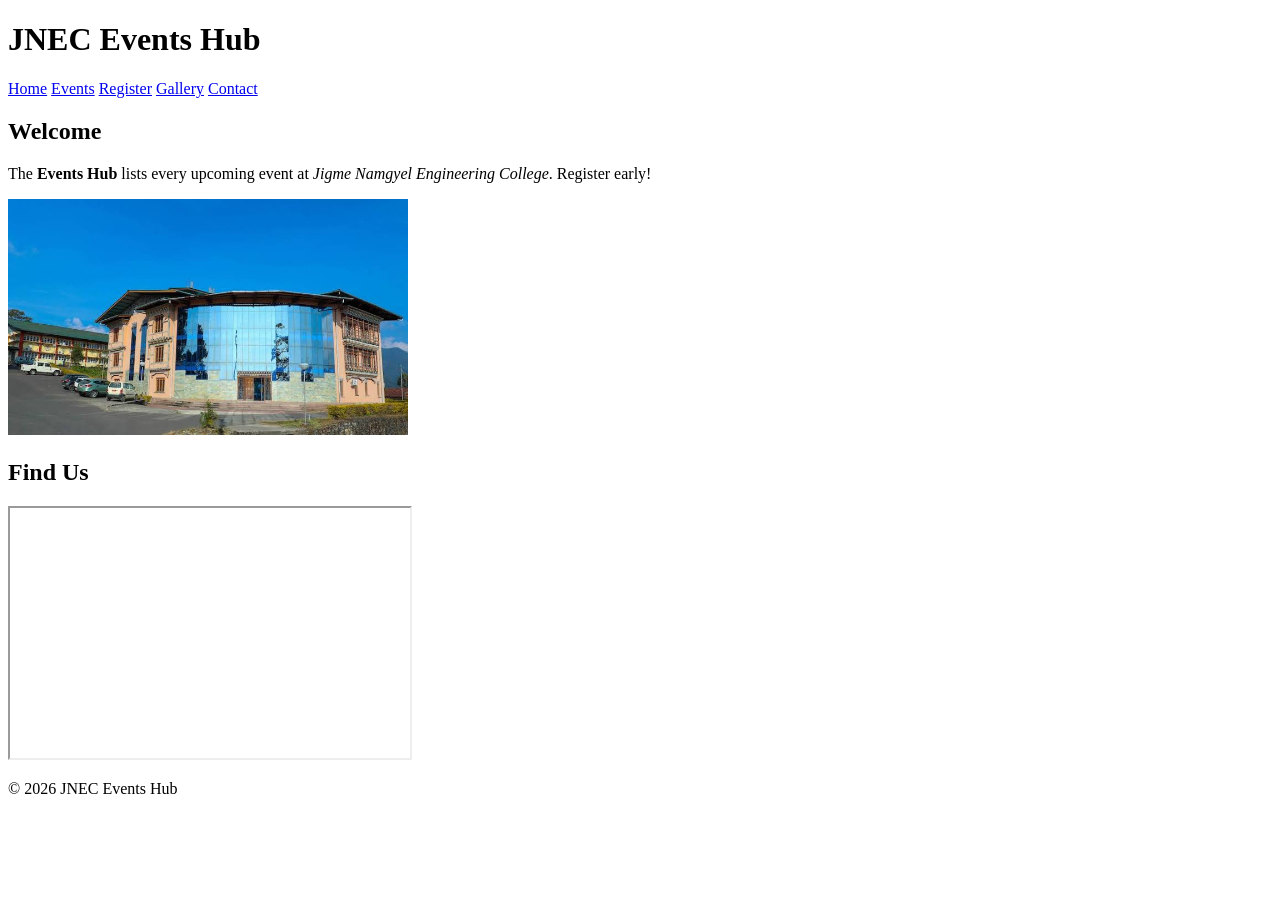
==== index.html @ 25c2014f "Added campus building image to location section" ====
<!DOCTYPE html> 
<html lang="en"> 
<head> 
<meta charset="UTF-8"> 
<meta name="viewport" content="width=device-width, initial-scale=1.0"> 
<title>JNEC Events Hub — Home</title> 
</head> 
<body> 
<header id="top"> 
<h1>JNEC Events Hub</h1> 
<nav> 
<a href="index.html" title="Go to home page">Home</a> 
<a href="events.html">Events</a> 
<a href="register.html">Register</a> 
<a href="gallery.html">Gallery</a> 
<a href="contact.html">Contact</a> 
</nav> 
</header> 
<main> 
<!-- page content here --> 
</main> 
<section id="welcome" class="intro"> 
<h2>Welcome</h2> 
<p>The <strong>Events Hub</strong> lists every upcoming event at 
<em>Jigme Namgyel Engineering College</em>. 
<span class="highlight" title="Registrations close 3 days before each event"> 
Register early!</span></p> 
<img src="media/images.jpg" alt="JNEC campus" width="400" 
title="Our campus in Dewathang"> 
</section> 
<section id="location"> 
<h2>Find Us</h2> 
<iframe  
src="https://www.openstreetmap.org/export/embed.html?bbox=91.44,26.85,91.48,26.88" 
width="400" height="250" title="Campus map"></iframe> 
</section>
<footer> 
<p>&copy; 2026 JNEC Events Hub</p> 
</footer> 
</body> 
</html>
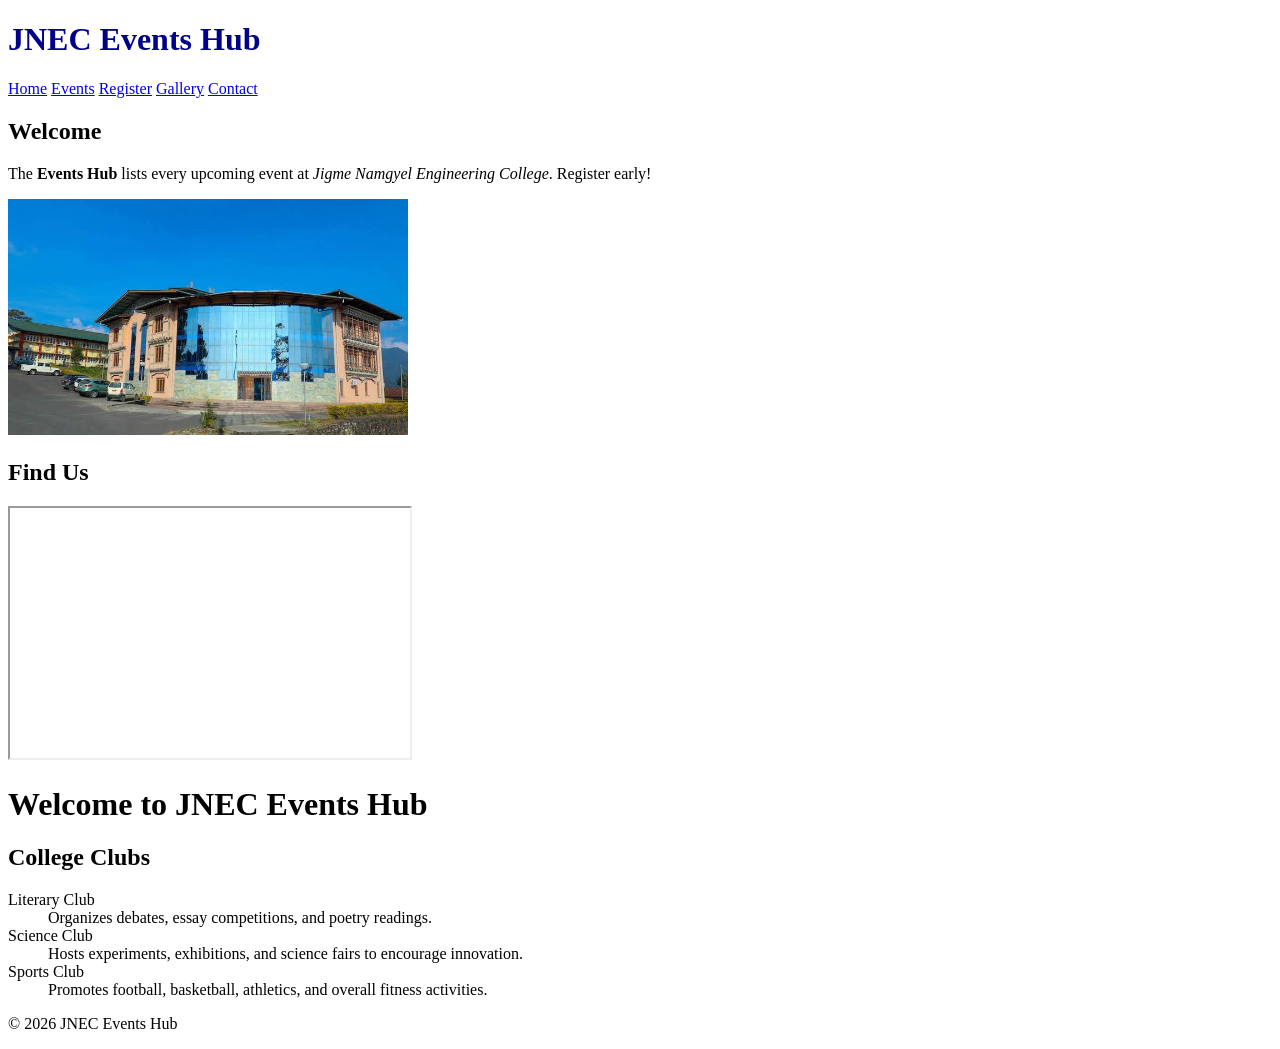
==== commit 0a6ccc12: "save the change" ====
--- a/index.html
+++ b/index.html
@@ -1,13 +1,13 @@
 <!DOCTYPE html> 
 <html lang="en"> 
-<head> 
+<head>
 <meta charset="UTF-8"> 
 <meta name="viewport" content="width=device-width, initial-scale=1.0"> 
 <title>JNEC Events Hub — Home</title> 
 </head> 
 <body> 
 <header id="top"> 
-<h1>JNEC Events Hub</h1> 
+<h1 style="color: darkblue;">JNEC Events Hub</h1> 
 <nav> 
 <a href="index.html" title="Go to home page">Home</a> 
 <a href="events.html">Events</a> 
@@ -34,6 +34,32 @@
 src="https://www.openstreetmap.org/export/embed.html?bbox=91.44,26.85,91.48,26.88" 
 width="400" height="250" title="Campus map"></iframe> 
 </section>
+<!DOCTYPE html>
+<html lang="en">
+<head>
+  <meta charset="UTF-8">
+  <title>Events Hub</title>
+</head>
+<body>
+
+  <h1>Welcome to JNEC Events Hub</h1>
+
+  <!-- Existing content like timetable would be here -->
+
+  <h2>College Clubs</h2>
+  <dl>
+    <dt>Literary Club</dt>
+    <dd>Organizes debates, essay competitions, and poetry readings.</dd>
+
+    <dt>Science Club</dt>
+    <dd>Hosts experiments, exhibitions, and science fairs to encourage innovation.</dd>
+
+    <dt>Sports Club</dt>
+    <dd>Promotes football, basketball, athletics, and overall fitness activities.</dd>
+  </dl>
+  </footer>
+</body>
+</html>
 <footer> 
 <p>&copy; 2026 JNEC Events Hub</p> 
 </footer> 
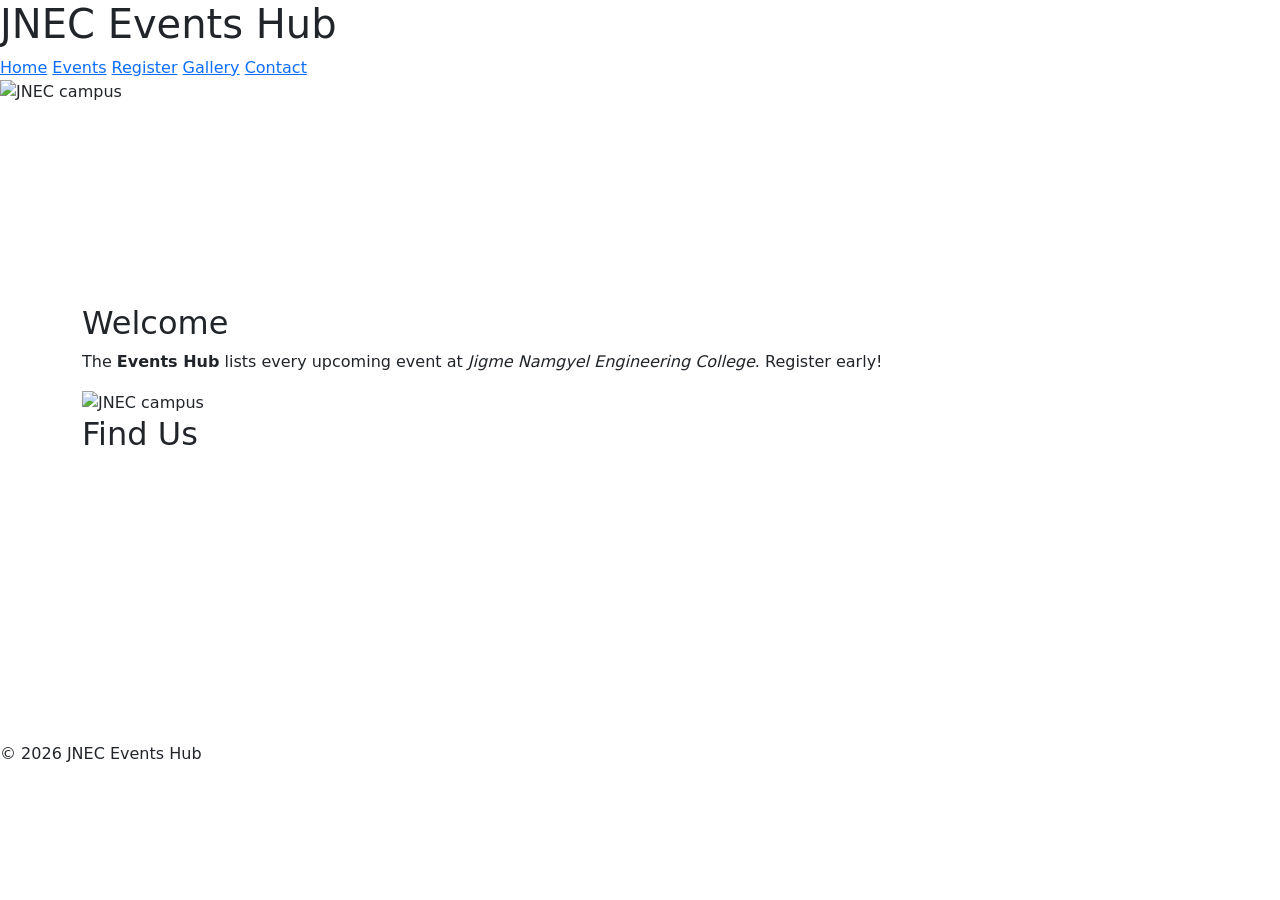
==== commit 7e83cc92: "P3: link external stylesheet" ====
--- a/index.html
+++ b/index.html
@@ -1,67 +1,91 @@
-<!DOCTYPE html> 
-<html lang="en"> 
-<head>
-<meta charset="UTF-8"> 
-<meta name="viewport" content="width=device-width, initial-scale=1.0"> 
-<title>JNEC Events Hub — Home</title> 
-</head> 
-<body> 
-<header id="top"> 
-<h1 style="color: darkblue;">JNEC Events Hub</h1> 
-<nav> 
-<a href="index.html" title="Go to home page">Home</a> 
-<a href="events.html">Events</a> 
-<a href="register.html">Register</a> 
-<a href="gallery.html">Gallery</a> 
-<a href="contact.html">Contact</a> 
-</nav> 
-</header> 
-<main> 
-<!-- page content here --> 
-</main> 
-<section id="welcome" class="intro"> 
-<h2>Welcome</h2> 
-<p>The <strong>Events Hub</strong> lists every upcoming event at 
-<em>Jigme Namgyel Engineering College</em>. 
-<span class="highlight" title="Registrations close 3 days before each event"> 
-Register early!</span></p> 
-<img src="media/images.jpg" alt="JNEC campus" width="400" 
-title="Our campus in Dewathang"> 
-</section> 
-<section id="location"> 
-<h2>Find Us</h2> 
-<iframe  
-src="https://www.openstreetmap.org/export/embed.html?bbox=91.44,26.85,91.48,26.88" 
-width="400" height="250" title="Campus map"></iframe> 
-</section>
 <!DOCTYPE html>
 <html lang="en">
 <head>
   <meta charset="UTF-8">
-  <title>Events Hub</title>
+  <meta name="viewport" content="width=device-width, initial-scale=1.0">
+  <title>JNEC Events Hub — Home</title>
+  <!-- 1. Bootstrap CSS (framework) -->
+  <link href="https://cdn.jsdelivr.net/npm/bootstrap@5.3.3/dist/css/bootstrap.min.css" rel="stylesheet">
+  <!-- 2. Font Awesome (icons) -->
+  <link rel="stylesheet" href="https://cdnjs.cloudflare.com/ajax/libs/font-awesome/6.5.2/css/all.min.css">
+  <!-- 3. YOUR CSS last so you can override Bootstrap -->
+  <link rel="stylesheet" href="css/styles.css">
+
+  <style>
+    /* Carousel image sizing: short banner instead of huge full-size photo */
+    .carousel-item img {
+      height: 200px;       /* try 150-250px depending on taste */
+      object-fit: cover;   /* crops to fill without stretching */
+      width: 100%;
+    }
+  </style>
 </head>
 <body>
+  <header id="top">
+    <h1>JNEC Events Hub</h1>
+    <nav>
+      <a href="index.html" title="Go to home page">Home</a>
+      <a href="events.html">Events</a>
+      <a href="register.html">Register</a>
+      <a href="gallery.html">Gallery</a>
+      <a href="contact.html">Contact</a>
+    </nav>
+  </header>
 
-  <h1>Welcome to JNEC Events Hub</h1>
+  <main>
 
-  <!-- Existing content like timetable would be here -->
+    <!-- Carousel: first thing inside main -->
+    <div id="eventCarousel" class="carousel slide" data-bs-ride="carousel">
+      <div class="carousel-inner">
+        <div class="carousel-item active">
+          <img src="media/campus.jpg" class="d-block w-100" alt="JNEC campus">
+        </div>
+        <div class="carousel-item">
+          <img src="media/jnec.jpg" class="d-block w-100" alt="Tech Week Hackathon">
+        </div>
+      </div>
+      <button class="carousel-control-prev" type="button" data-bs-target="#eventCarousel" data-bs-slide="prev">
+        <span class="carousel-control-prev-icon" aria-hidden="true"></span>
+        <span class="visually-hidden">Previous</span>
+      </button>
+      <button class="carousel-control-next" type="button" data-bs-target="#eventCarousel" data-bs-slide="next">
+        <span class="carousel-control-next-icon" aria-hidden="true"></span>
+        <span class="visually-hidden">Next</span>
+      </button>
+    </div>
 
-  <h2>College Clubs</h2>
-  <dl>
-    <dt>Literary Club</dt>
-    <dd>Organizes debates, essay competitions, and poetry readings.</dd>
+    <div class="container py-4">
 
-    <dt>Science Club</dt>
-    <dd>Hosts experiments, exhibitions, and science fairs to encourage innovation.</dd>
+      <section id="welcome" class="intro">
+        <h2>Welcome</h2>
+        <p>The <strong>Events Hub</strong> lists every upcoming event at 
+          <em>Jigme Namgyel Engineering College</em>. 
+          <span class="highlight" title="Registrations close 3 days before each event">Register early!</span>
+        </p>
+        <img src="media/campus.jpg" alt="JNEC campus" width="400" title="Our campus in Dewathang">
+      </section>
 
-    <dt>Sports Club</dt>
-    <dd>Promotes football, basketball, athletics, and overall fitness activities.</dd>
-  </dl>
+      <section id="location">
+        <h2>Find Us</h2>
+        <iframe 
+          src="https://www.openstreetmap.org/export/embed.html?bbox=91.44,26.85,91.48,26.88" 
+          width="400" 
+          height="250" 
+          title="Campus map">
+        </iframe>
+      </section>
+
+    </div>
+
+  </main>
+
+  <footer>
+    <p>&copy; 2026 JNEC Events Hub</p>
   </footer>
+
+  <!-- Bootstrap JS — MUST be last, just before </body> (carousel needs this) -->
+   
+  <script src="https://cdn.jsdelivr.net/npm/bootstrap@5.3.3/dist/js/bootstrap.bundle.min.js"></script>
+  <script src ="js/main.js"> </script>
 </body>
-</html>
-<footer> 
-<p>&copy; 2026 JNEC Events Hub</p> 
-</footer> 
-</body> 
 </html>
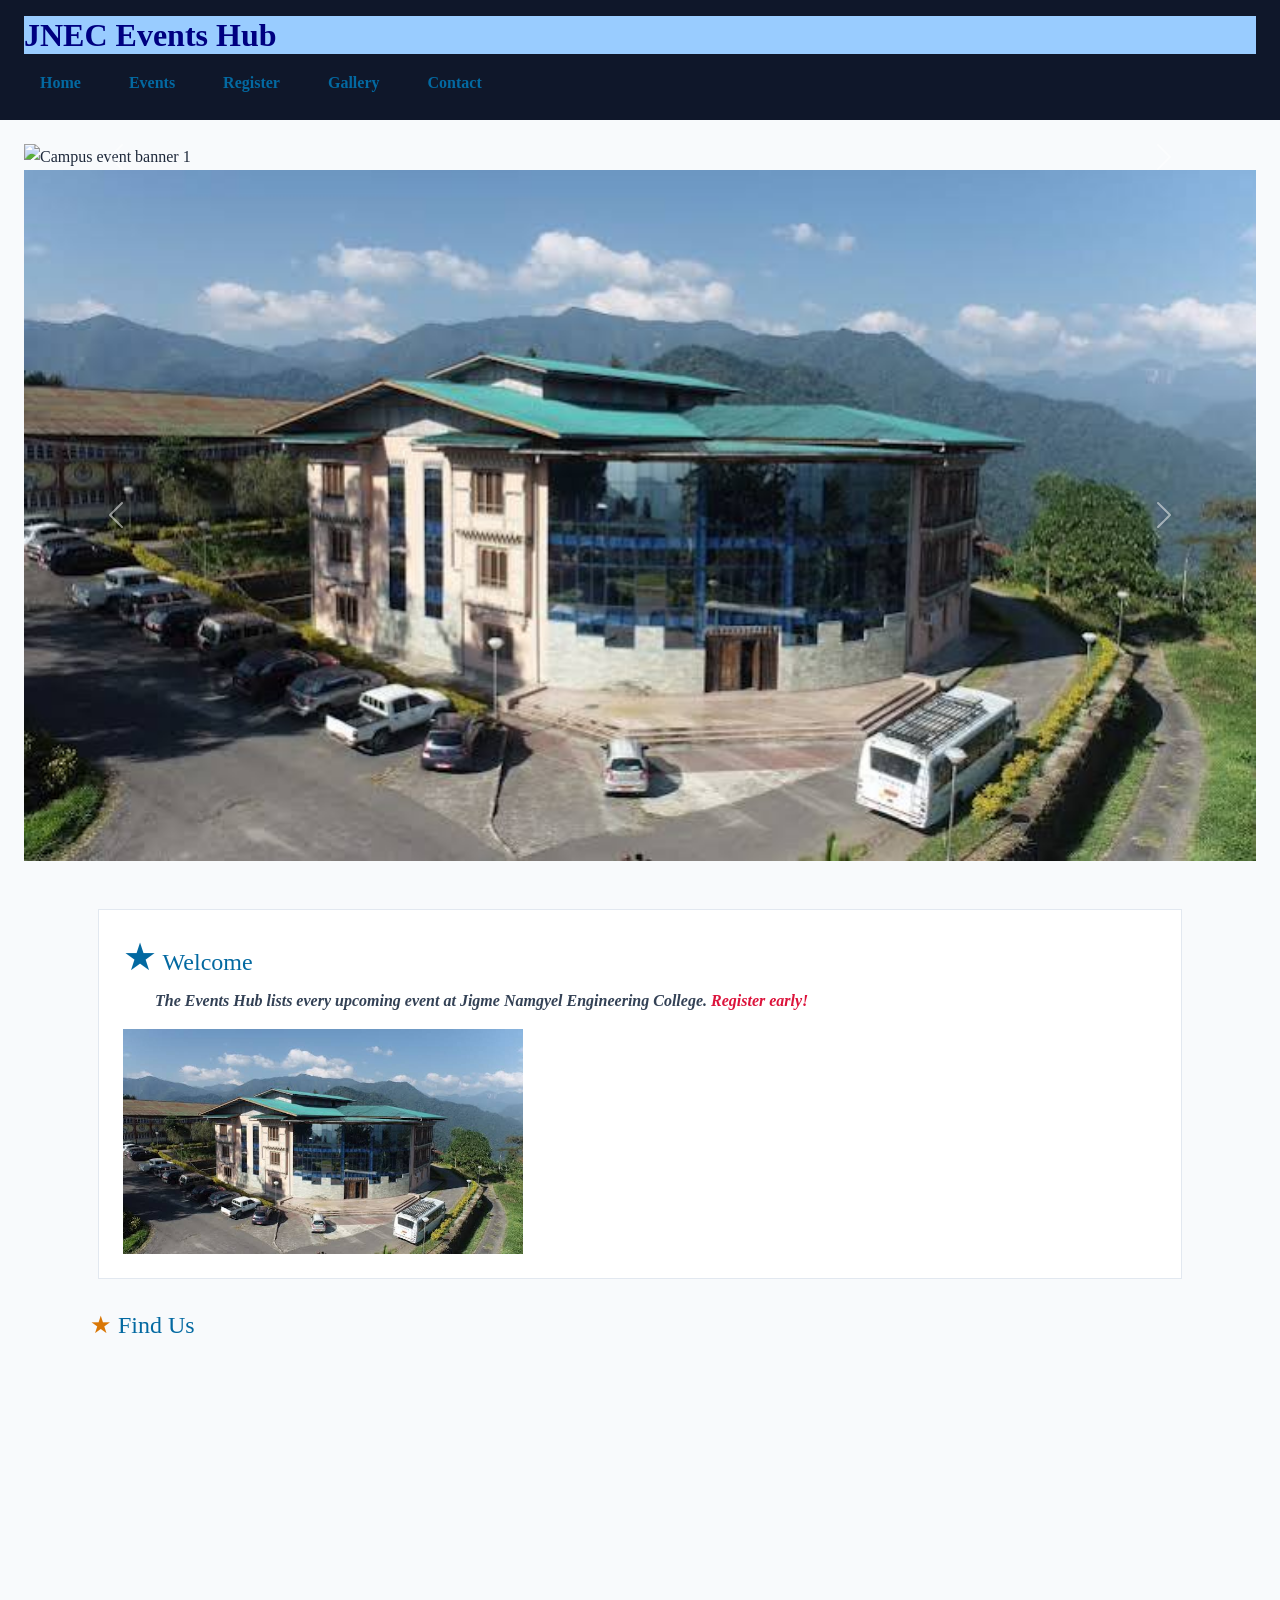
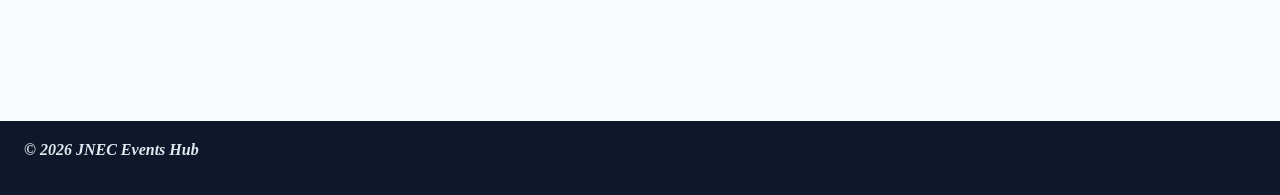
==== commit 94d3f446: "P3: Bootstrap grid, cards, carousel, form" ====
--- a/index.html
+++ b/index.html
@@ -3,22 +3,16 @@
 <head>
   <meta charset="UTF-8">
   <meta name="viewport" content="width=device-width, initial-scale=1.0">
-  <title>JNEC Events Hub — Home</title>
+  <title>JNEC Events Hub – Home</title>
+
   <!-- 1. Bootstrap CSS (framework) -->
   <link href="https://cdn.jsdelivr.net/npm/bootstrap@5.3.3/dist/css/bootstrap.min.css" rel="stylesheet">
+
   <!-- 2. Font Awesome (icons) -->
   <link rel="stylesheet" href="https://cdnjs.cloudflare.com/ajax/libs/font-awesome/6.5.2/css/all.min.css">
-  <!-- 3. YOUR CSS last so you can override Bootstrap -->
+
+  <!-- 3. Your custom CSS (last so it overrides Bootstrap) -->
   <link rel="stylesheet" href="css/styles.css">
-
-  <style>
-    /* Carousel image sizing: short banner instead of huge full-size photo */
-    .carousel-item img {
-      height: 200px;       /* try 150-250px depending on taste */
-      object-fit: cover;   /* crops to fill without stretching */
-      width: 100%;
-    }
-  </style>
 </head>
 <body>
   <header id="top">
@@ -33,6 +27,27 @@
   </header>
 
   <main>
+    <!-- Carousel -->
+  <div id="eventCarousel" class="carousel slide" data-bs-ride="carousel">
+    <div class="carousel-inner">
+      <div class="carousel-item active">
+        <img src="media/banner1.jpg" class="d-block w-100" alt="Campus event banner 1">
+      </div>
+      <div class="carousel-item">
+        <img src="media/banner2.jpg" class="d-block w-100" alt="Campus event banner 2">
+      </div>
+    </div>
+    <button class="carousel-control-prev" type="button" data-bs-target="#eventCarousel" data-bs-slide="prev">
+      <span class="carousel-control-prev-icon" aria-hidden="true"></span>
+      <span class="visually-hidden">Previous</span>
+    </button>
+    <button class="carousel-control-next" type="button" data-bs-target="#eventCarousel" data-bs-slide="next">
+      <span class="carousel-control-next-icon" aria-hidden="true"></span>
+      <span class="visually-hidden">Next</span>
+    </button>
+  </div>
+
+  <!-- Your other sections (welcome, clubs, etc.) go here -->
 
     <!-- Carousel: first thing inside main -->
     <div id="eventCarousel" class="carousel slide" data-bs-ride="carousel">
@@ -82,10 +97,7 @@
   <footer>
     <p>&copy; 2026 JNEC Events Hub</p>
   </footer>
-
-  <!-- Bootstrap JS — MUST be last, just before </body> (carousel needs this) -->
-   
+  <!-- Bootstrap JS – MUST be last, just before </body> -->
   <script src="https://cdn.jsdelivr.net/npm/bootstrap@5.3.3/dist/js/bootstrap.bundle.min.js"></script>
-  <script src ="js/main.js"> </script>
 </body>
 </html>
--- a/css/styles.css
+++ b/css/styles.css
@@ -0,0 +1,302 @@
+/* FILE: css/styles.css — shared by all Events Hub pages */
+
+body {
+  font-family: "Segoe UI", Arial, sans-serif;
+  margin: 0;
+  color: #1e293b;
+  background: #f8fafc;
+}
+
+header {
+  background: #0f172a;
+  color: white;
+  padding: 16px 24px;
+}
+
+nav a {
+  color: #7dd3fc;
+  margin-right: 12px;
+  text-decoration: none;
+}
+
+footer {
+  background: #0f172a;
+  color: #e2e8f0;
+  padding: 16px 24px;
+  margin-top: 40px;
+}
+
+main {
+  padding: 24px;
+}
+
+
+
+/* simple selectors */
+h1 { color: white; }                         /* element */
+.intro { background: #f8fafc; }                 /* class */
+#welcome { padding: 24px; }                      /* id */
+p.intro { font-size: 1.05rem; }                  /* element.class */
+h1, h2, h3 { font-family: Georgia, serif; }      /* grouping */
+
+
+/* part b2 */
+/* combinators */
+nav a { text-decoration: none; }          /* descendant */
+main > section { margin-bottom: 24px; }   /* child       */
+h2 + p { font-style: italic; }            /* adjacent    */
+h2 ~ p { color: #334155; }                /* general sibling */
+
+/* B3 */
+/* pseudo-classes */
+
+nav a:hover {
+  color: #38bdf8;
+}
+
+input:focus {
+  outline: 2px solid #0369a1;
+}
+
+input:checked + label {
+  font-weight: 700;
+}
+
+tr:nth-child(even) {
+  background: #f1f5f9;
+}
+
+/* anchor LVHA order */
+a:link {
+  color: #0369a1;
+}
+
+a:visited {
+  color: #7c3aed;
+}
+
+a:hover {
+  color: #0ea5e9;
+}
+
+a:active {
+  color: #b91c1c;
+}
+
+/* B4 */
+
+/* pseudo-elements */
+ p::first-line {
+     font-weight: bold; } .intro::first-letter {
+         font-size: 1.6em; color: #0369a1; } h2::before {
+             content: "★ "; color: #d97706; } 
+            li::marker { 
+            color: #059669; } ::selection { 
+             color: #7f1d1d; background: #fde68a; } 
+/* B5 */
+/* attribute selectors */
+a[target="_blank"] {
+  color: #d97706;
+}
+
+input[type="file"] {
+  border: 1px dashed #94a3b8;
+  padding: 8px;
+}
+
+input[type="text"] {
+  border: 1px solid #cbd5e1;
+  padding: 8px;
+}
+
+/* C1 */
+body {
+  font-family: "Segoe UI", Arial, sans-serif;
+  font-size: 16px;    /* base size */
+}
+
+h1 {
+  font-size: 2rem;
+}
+
+h2 {
+  font-size: 1.5rem;
+}
+
+/* C2*/
+h1 { font-weight: 700; } body { line-height: 1.6; } .hero-title { letter-spacing: 0.04em; word-spacing: 0.1em;
+} em { font-style: italic; }
+
+/* C3 */
+.intro p { text-indent: 2em; text-align: justify; }
+nav a { text-decoration: none; }
+.sold-out { text-decoration: line-through; text-decoration-color: #ef4444; text-decoration-style: solid; }
+h2 { text-align: left; }
+
+/* C4 */
+body { color: rgb(30, 41, 59); }   /* RGB */
+h2 { color: #0369a1; }             /* hexadecimal */
+.highlight { color: crimson; }     /* named */
+header { background-color: #0f172a; }
+
+/* D */
+.intro {
+  margin: 24px 16px 32px 16px; /* top right bottom left */
+  padding: 20px; /* all four sides */
+  border: 1px solid #e2e8f0;
+  background: white;
+}
+
+section {
+  margin-bottom: 28px;
+  padding-left: 8px;
+}
+
+/* E */
+nav a { display: inline-block; padding: 8px 16px; }
+.admin-only { display: none; }
+.badge { display: inline; }
+.event-card { display: block; }
+
+/*F */
+img {
+  max-width: 100%;
+  height: auto;
+  transition: transform 0.2s ease, box-shadow 0.2s ease;
+}
+
+img:hover {
+  transform: scale(1.03);
+  box-shadow: 0 4px 12px rgba(0, 0, 0, 0.15);
+  cursor: pointer;
+}
+
+@media (max-width: 600px) { nav a { display: block; margin: 4px 0; } body { font-size: 15px; } }
+
+/* Pseudo-class: adds a highlighted left border to any event card
+   currently being hovered, giving clear visual feedback on which
+   event the user is looking at without needing JavaScript */
+.event-card:hover {
+  border-left: 4px solid #0369a1;
+}
+
+/* Attribute selector: styles any link whose href starts with "mailto:",
+   so email contact links are visually distinguishable from regular
+   navigation links at a glance */
+a[href^="mailto:"] {
+  color: #059669;
+  font-weight: 600;
+}
+
+/* --- Part B: CSS selectors --- */
+
+/* Simple selectors */
+h1 { color: navy; background: #9cf; }   /* element */
+#welcome { padding: 24px; }             /* id */
+.intro { margin: 20px; }                /* class */
+* { font-family: Georgia, serif; }      /* universal */
+h1, h2, h3 { font-family: Georgia, serif; } /* grouping */
+
+/* Combinator selector */
+nav a { font-weight: bold; }            /* styles links inside nav */
+
+/* Pseudo-class selector */
+a:hover { color: red; text-decoration: underline; }
+
+/* Pseudo-element selector */
+p::first-line { font-style: italic; }
+
+/* Attribute selector */
+input[type=text] { border: 2px solid #333; padding: 6px; }
+
+/* combinators */
+nav a { text-decoration: none; } /* descendant */
+main > section { margin-bottom: 24px; } /* child */
+h2 + p { font-style: italic; } /* adjacent */
+h2 ~ p { color: #334155; } /* general sibling */
+
+/* pseudo-classes */
+nav a:hover { color: #38bdf8; }
+input:focus { outline: 2px solid #0369a1; }
+input:checked + label { font-weight: 700; }
+tr:nth-child(even) { background: #f1f5f9; }
+/* anchor LVHA order */
+a:link { color: #0369a1; }
+a:visited { color: #7c3aed; }
+a:hover { color: #0ea5e9; }
+a:active { color: #b91c1c; }
+
+/* pseudo-elements */
+p::first-line { font-weight: bold; }
+.intro::first-letter {
+font-size: 1.6em;
+color: #0369a1;
+}
+h2::before { content: "★ "; color: #d97706; }
+li::marker { color: #059669; }
+::selection { color: #7f1d1d; background: #fde68a; }
+
+/* attribute selectors */
+a[target="_blank"] { color: #d97706; }
+input[type="file"] { border: 1px dashed #94a3b8; padding: 8px; }
+input[type="text"] { border: 1px solid #cbd5e1; padding: 8px; }
+
+body {
+font-family: "Segoe UI", Arial, sans-serif;
+font-size: 16px; /* base size */
+}
+h1 { font-size: 2rem; }
+h2 { font-size: 1.5rem; }
+
+h1 { font-weight: 700; }
+body { line-height: 1.6; }
+.hero-title {
+letter-spacing: 0.04em;
+word-spacing: 0.1em;
+}
+em { font-style: italic; }
+
+.intro p {
+text-indent: 2em;
+text-align: justify;
+}
+nav a { text-decoration: none; }
+.sold-out {
+text-decoration: line-through;
+text-decoration-color: #ef4444;
+text-decoration-style: solid;
+}
+h2 { text-align: left; }
+
+body { color: rgb(30, 41, 59); } /* RGB */
+h2 { color: #0369a1; } /* hexadecimal */
+.highlight { color: crimson; } /* named */
+header { background-color: #0f172a; }
+
+.intro {
+margin: 24px 16px 32px 16px; /* top right bottom left */
+padding: 20px; /* all four sides */
+border: 1px solid #e2e8f0;
+background: white;
+}
+section {
+margin-bottom: 28px;
+padding-left: 8px;
+}
+
+nav a {
+display: inline-block;
+padding: 8px 16px;
+}
+.admin-only { display: none; }
+.badge { display: inline; }
+.event-card { display: block; }
+
+img { max-width: 100%; height: auto; }
+@media (max-width: 600px) {
+nav a {
+display: block;
+margin: 4px 0;
+}
+body { font-size: 15px; }
+}
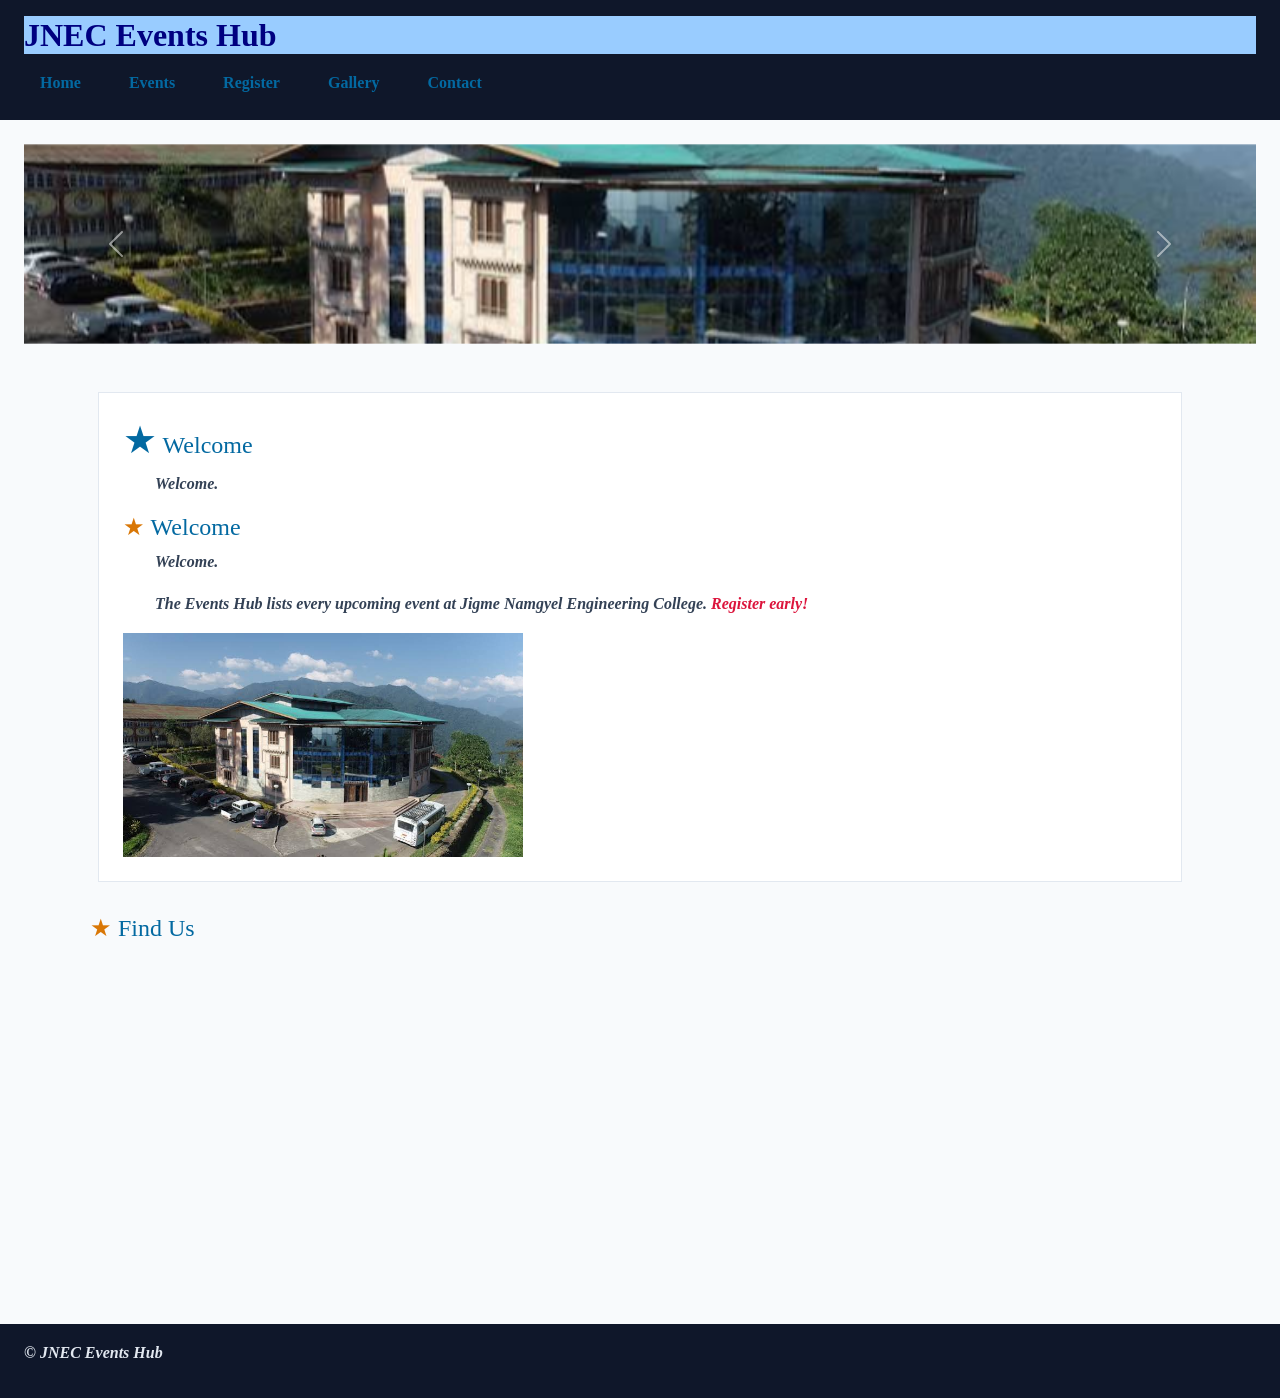
==== commit ac919937: "updated register form" ====
--- a/index.html
+++ b/index.html
@@ -3,16 +3,22 @@
 <head>
   <meta charset="UTF-8">
   <meta name="viewport" content="width=device-width, initial-scale=1.0">
-  <title>JNEC Events Hub – Home</title>
-
+  <title>JNEC Events Hub — Home</title>
   <!-- 1. Bootstrap CSS (framework) -->
   <link href="https://cdn.jsdelivr.net/npm/bootstrap@5.3.3/dist/css/bootstrap.min.css" rel="stylesheet">
-
   <!-- 2. Font Awesome (icons) -->
   <link rel="stylesheet" href="https://cdnjs.cloudflare.com/ajax/libs/font-awesome/6.5.2/css/all.min.css">
+  <!-- 3. YOUR CSS last so you can override Bootstrap -->
+  <link rel="stylesheet" href="css/styles.css">
 
-  <!-- 3. Your custom CSS (last so it overrides Bootstrap) -->
-  <link rel="stylesheet" href="css/styles.css">
+  <style>
+    /* Carousel image sizing: short banner instead of huge full-size photo */
+    .carousel-item img {
+      height: 200px;       /* try 150-250px depending on taste */
+      object-fit: cover;   /* crops to fill without stretching */
+      width: 100%;
+    }
+  </style>
 </head>
 <body>
   <header id="top">
@@ -27,27 +33,6 @@
   </header>
 
   <main>
-    <!-- Carousel -->
-  <div id="eventCarousel" class="carousel slide" data-bs-ride="carousel">
-    <div class="carousel-inner">
-      <div class="carousel-item active">
-        <img src="media/banner1.jpg" class="d-block w-100" alt="Campus event banner 1">
-      </div>
-      <div class="carousel-item">
-        <img src="media/banner2.jpg" class="d-block w-100" alt="Campus event banner 2">
-      </div>
-    </div>
-    <button class="carousel-control-prev" type="button" data-bs-target="#eventCarousel" data-bs-slide="prev">
-      <span class="carousel-control-prev-icon" aria-hidden="true"></span>
-      <span class="visually-hidden">Previous</span>
-    </button>
-    <button class="carousel-control-next" type="button" data-bs-target="#eventCarousel" data-bs-slide="next">
-      <span class="carousel-control-next-icon" aria-hidden="true"></span>
-      <span class="visually-hidden">Next</span>
-    </button>
-  </div>
-
-  <!-- Your other sections (welcome, clubs, etc.) go here -->
 
     <!-- Carousel: first thing inside main -->
     <div id="eventCarousel" class="carousel slide" data-bs-ride="carousel">
@@ -73,6 +58,10 @@
 
       <section id="welcome" class="intro">
         <h2>Welcome</h2>
+  <p id="welcomeMsg">Welcome.</p>
+  <h2>Welcome</h2>
+<p id="welcomeMsg">Welcome.</p>
+
         <p>The <strong>Events Hub</strong> lists every upcoming event at 
           <em>Jigme Namgyel Engineering College</em>. 
           <span class="highlight" title="Registrations close 3 days before each event">Register early!</span>
@@ -95,9 +84,13 @@
   </main>
 
   <footer>
-    <p>&copy; 2026 JNEC Events Hub</p>
+  <p>&copy; <span id="year"></span> JNEC Events Hub</p>
   </footer>
-  <!-- Bootstrap JS – MUST be last, just before </body> -->
+
+  <!-- Bootstrap JS — MUST be last, just before </body> (carousel needs this) -->
+   
   <script src="https://cdn.jsdelivr.net/npm/bootstrap@5.3.3/dist/js/bootstrap.bundle.min.js"></script>
+  <script src="js/main.js"></script>
+<script src="js/validate.js"></script>
 </body>
 </html>
--- a/css/styles.css
+++ b/css/styles.css
@@ -300,3 +300,13 @@
 }
 body { font-size: 15px; }
 }
+
+/* Pseudo-class: change link color on hover */
+a:hover {
+  color: crimson; /* makes links red when hovered */
+}
+
+/* Attribute selector: style email inputs */
+input[type="email"] {
+  border: 2px solid blue; /* highlights email field */
+}
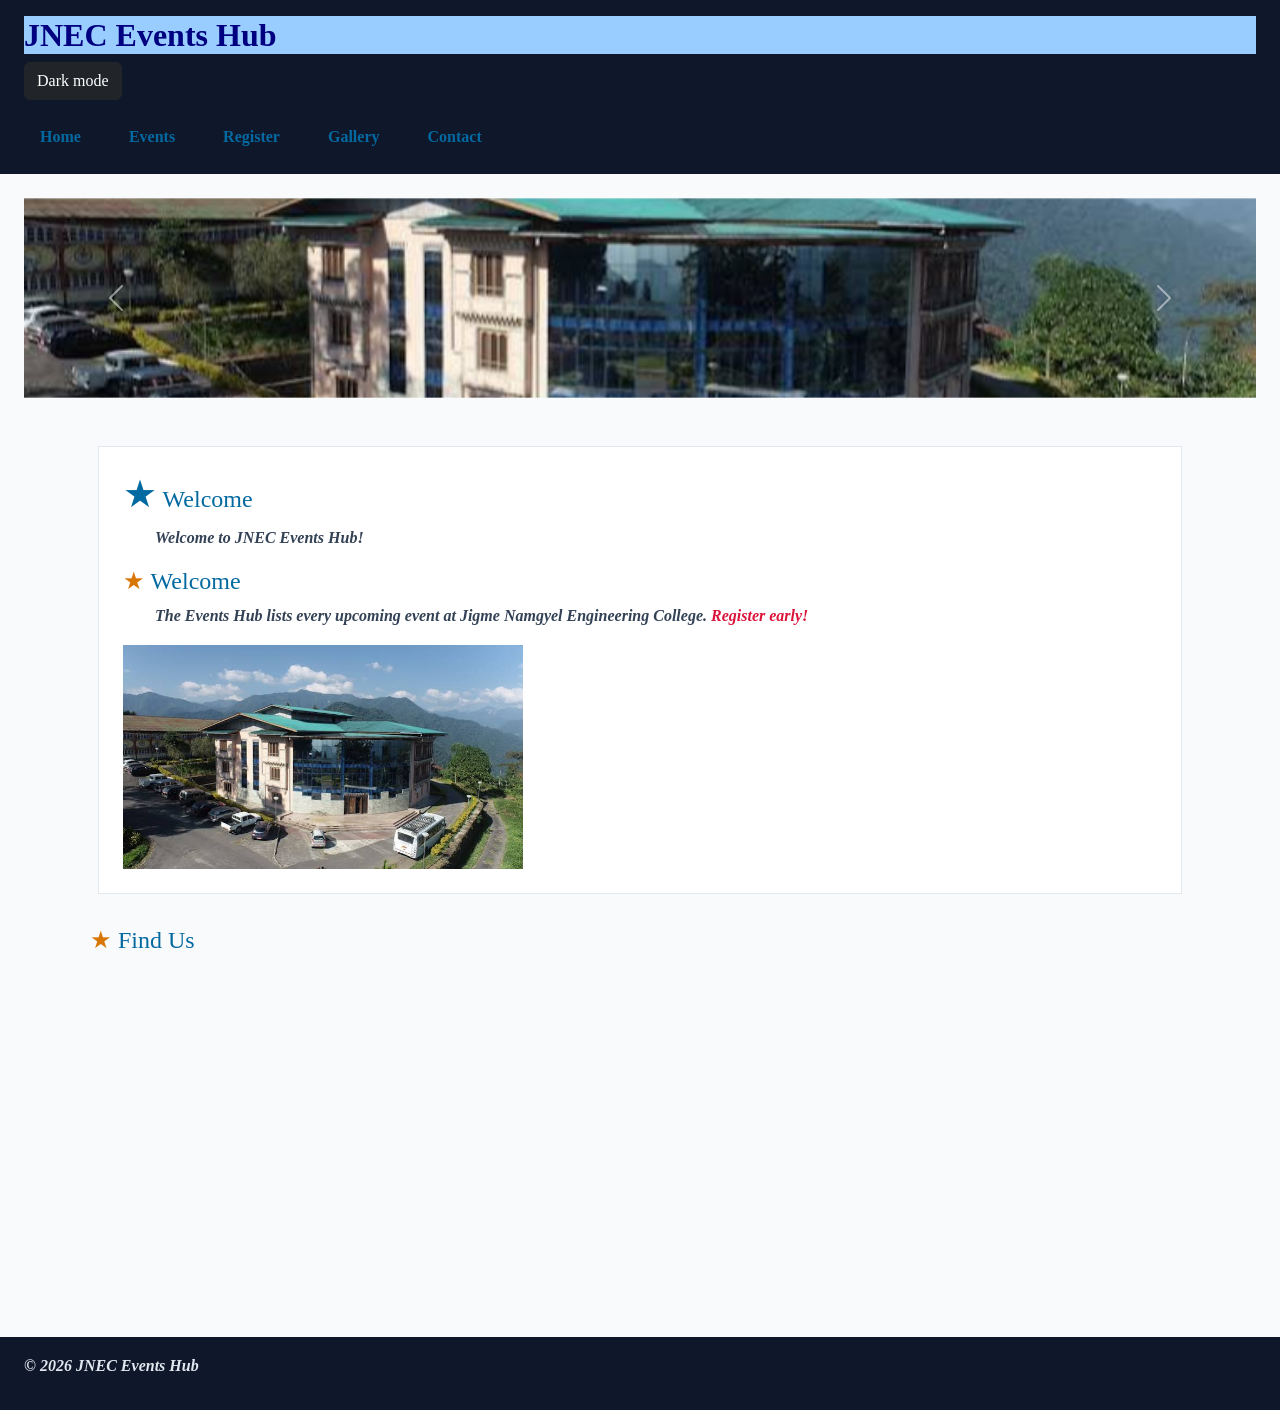
==== commit 685a86d1: "Fixed events array in main.js with correct image paths, cleaned duplicates, and marked Football even" ====
--- a/index.html
+++ b/index.html
@@ -23,6 +23,7 @@
 <body>
   <header id="top">
     <h1>JNEC Events Hub</h1>
+    <button id="darkToggle" class="btn btn-dark mb-3">Dark mode</button>
     <nav>
       <a href="index.html" title="Go to home page">Home</a>
       <a href="events.html">Events</a>
@@ -53,15 +54,11 @@
         <span class="visually-hidden">Next</span>
       </button>
     </div>
-
     <div class="container py-4">
-
       <section id="welcome" class="intro">
         <h2>Welcome</h2>
   <p id="welcomeMsg">Welcome.</p>
   <h2>Welcome</h2>
-<p id="welcomeMsg">Welcome.</p>
-
         <p>The <strong>Events Hub</strong> lists every upcoming event at 
           <em>Jigme Namgyel Engineering College</em>. 
           <span class="highlight" title="Registrations close 3 days before each event">Register early!</span>
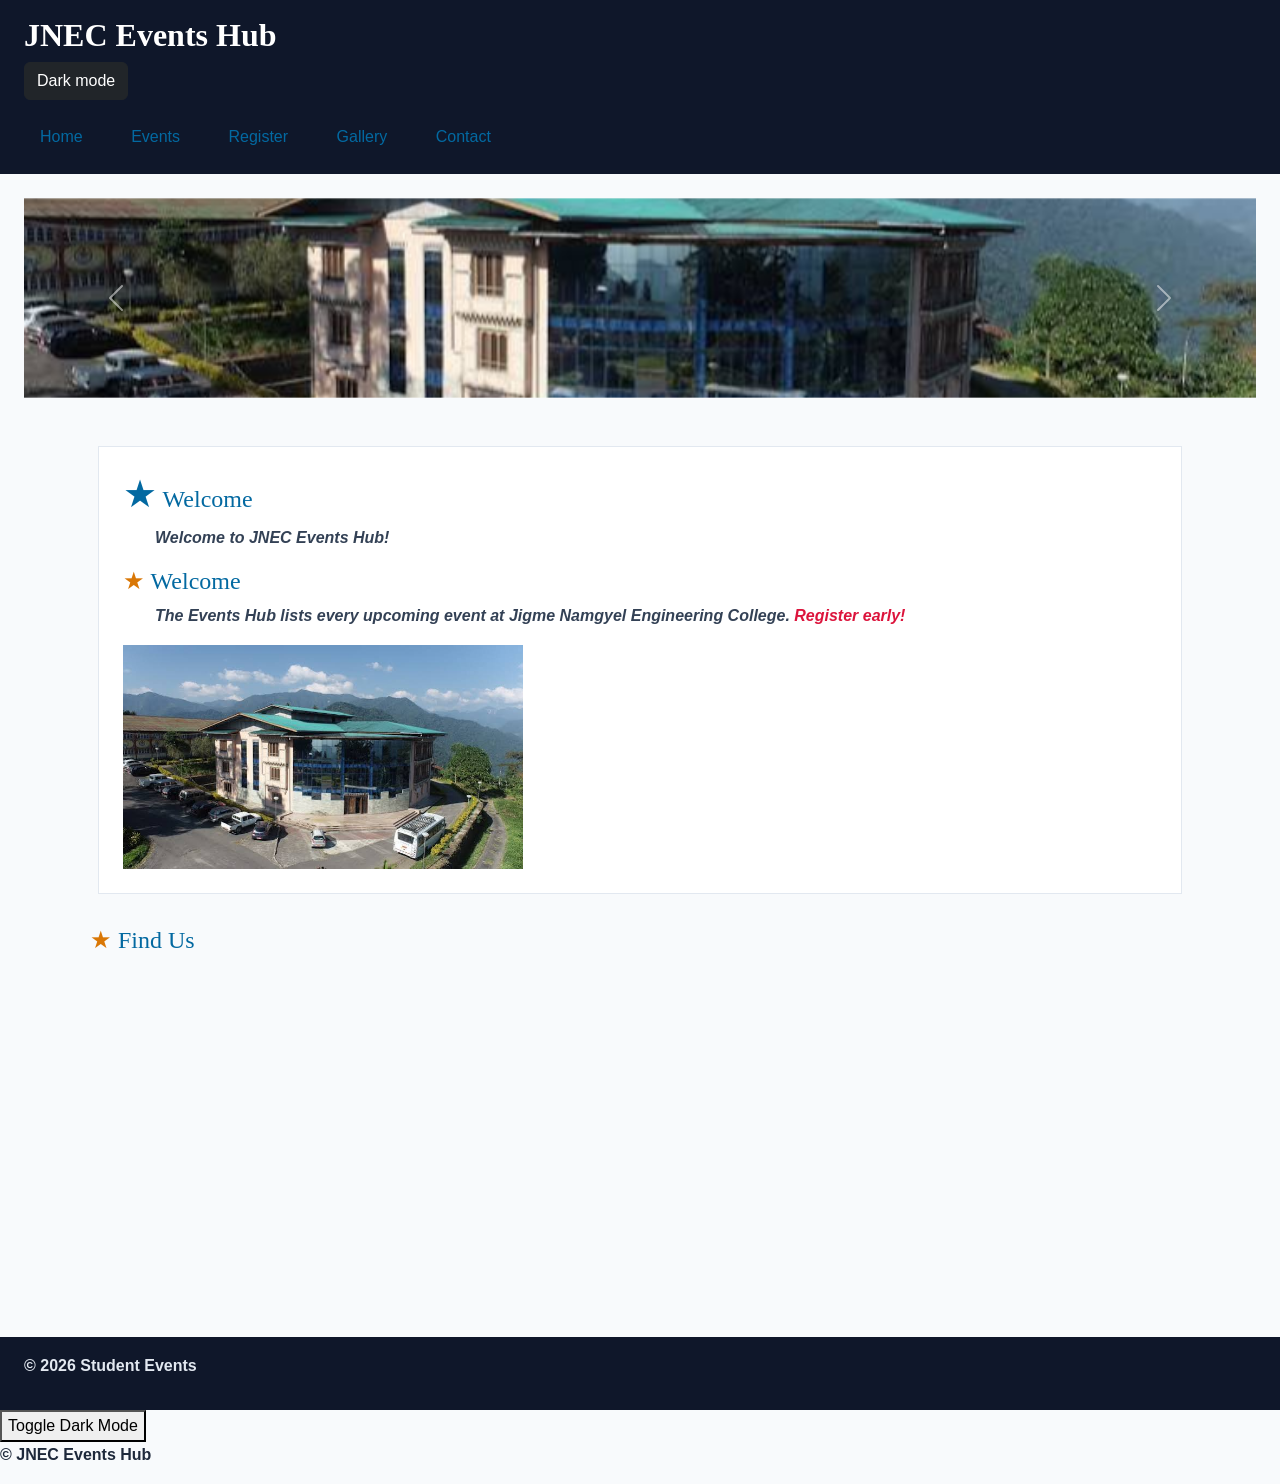
==== commit 568d8fb2: "Complete graded student activities" ====
--- a/index.html
+++ b/index.html
@@ -79,8 +79,14 @@
     </div>
 
   </main>
+  
 
   <footer>
+    <p>&copy; <span id="year"></span> Student Events</p>
+</footer>
+<button id="darkToggle" type="button">
+    Toggle Dark Mode
+</button>
   <p>&copy; <span id="year"></span> JNEC Events Hub</p>
   </footer>
 
--- a/css/styles.css
+++ b/css/styles.css
@@ -188,125 +188,28 @@
   font-weight: 600;
 }
 
-/* --- Part B: CSS selectors --- */
-
-/* Simple selectors */
-h1 { color: navy; background: #9cf; }   /* element */
-#welcome { padding: 24px; }             /* id */
-.intro { margin: 20px; }                /* class */
-* { font-family: Georgia, serif; }      /* universal */
-h1, h2, h3 { font-family: Georgia, serif; } /* grouping */
-
-/* Combinator selector */
-nav a { font-weight: bold; }            /* styles links inside nav */
-
-/* Pseudo-class selector */
-a:hover { color: red; text-decoration: underline; }
-
-/* Pseudo-element selector */
-p::first-line { font-style: italic; }
-
-/* Attribute selector */
-input[type=text] { border: 2px solid #333; padding: 6px; }
-
-/* combinators */
-nav a { text-decoration: none; } /* descendant */
-main > section { margin-bottom: 24px; } /* child */
-h2 + p { font-style: italic; } /* adjacent */
-h2 ~ p { color: #334155; } /* general sibling */
-
-/* pseudo-classes */
-nav a:hover { color: #38bdf8; }
-input:focus { outline: 2px solid #0369a1; }
-input:checked + label { font-weight: 700; }
-tr:nth-child(even) { background: #f1f5f9; }
-/* anchor LVHA order */
-a:link { color: #0369a1; }
-a:visited { color: #7c3aed; }
-a:hover { color: #0ea5e9; }
-a:active { color: #b91c1c; }
-
-/* pseudo-elements */
-p::first-line { font-weight: bold; }
-.intro::first-letter {
-font-size: 1.6em;
-color: #0369a1;
-}
-h2::before { content: "★ "; color: #d97706; }
-li::marker { color: #059669; }
-::selection { color: #7f1d1d; background: #fde68a; }
-
-/* attribute selectors */
-a[target="_blank"] { color: #d97706; }
-input[type="file"] { border: 1px dashed #94a3b8; padding: 8px; }
-input[type="text"] { border: 1px solid #cbd5e1; padding: 8px; }
-
-body {
-font-family: "Segoe UI", Arial, sans-serif;
-font-size: 16px; /* base size */
-}
-h1 { font-size: 2rem; }
-h2 { font-size: 1.5rem; }
-
-h1 { font-weight: 700; }
-body { line-height: 1.6; }
-.hero-title {
-letter-spacing: 0.04em;
-word-spacing: 0.1em;
-}
-em { font-style: italic; }
-
-.intro p {
-text-indent: 2em;
-text-align: justify;
-}
-nav a { text-decoration: none; }
-.sold-out {
-text-decoration: line-through;
-text-decoration-color: #ef4444;
-text-decoration-style: solid;
-}
-h2 { text-align: left; }
-
-body { color: rgb(30, 41, 59); } /* RGB */
-h2 { color: #0369a1; } /* hexadecimal */
-.highlight { color: crimson; } /* named */
-header { background-color: #0f172a; }
-
-.intro {
-margin: 24px 16px 32px 16px; /* top right bottom left */
-padding: 20px; /* all four sides */
-border: 1px solid #e2e8f0;
-background: white;
-}
-section {
-margin-bottom: 28px;
-padding-left: 8px;
-}
-
-nav a {
-display: inline-block;
-padding: 8px 16px;
-}
-.admin-only { display: none; }
-.badge { display: inline; }
-.event-card { display: block; }
-
-img { max-width: 100%; height: auto; }
-@media (max-width: 600px) {
-nav a {
-display: block;
-margin: 4px 0;
-}
-body { font-size: 15px; }
-}
-
-/* Pseudo-class: change link color on hover */
-a:hover {
-  color: crimson; /* makes links red when hovered */
-}
-
-/* Attribute selector: style email inputs */
-input[type="email"] {
-  border: 2px solid blue; /* highlights email field */
-}
+.error {
+    color: #b91c1c;
+    font-size: 0.9rem;
+    display: block;
+}
+
+.sold-out-card {
+    opacity: 0.85;
+}
+
+body.dark {
+    background: #f7f7f7;
+    color: #2e2e2f;
+}
+
+body.dark {
+    background: #0f172a;
+    color: #e2e8f0;
+}
+
+body.dark .card,
+body.dark .intro {
+    background: #1e293b;
+    color: #e2e8f0;
+}
